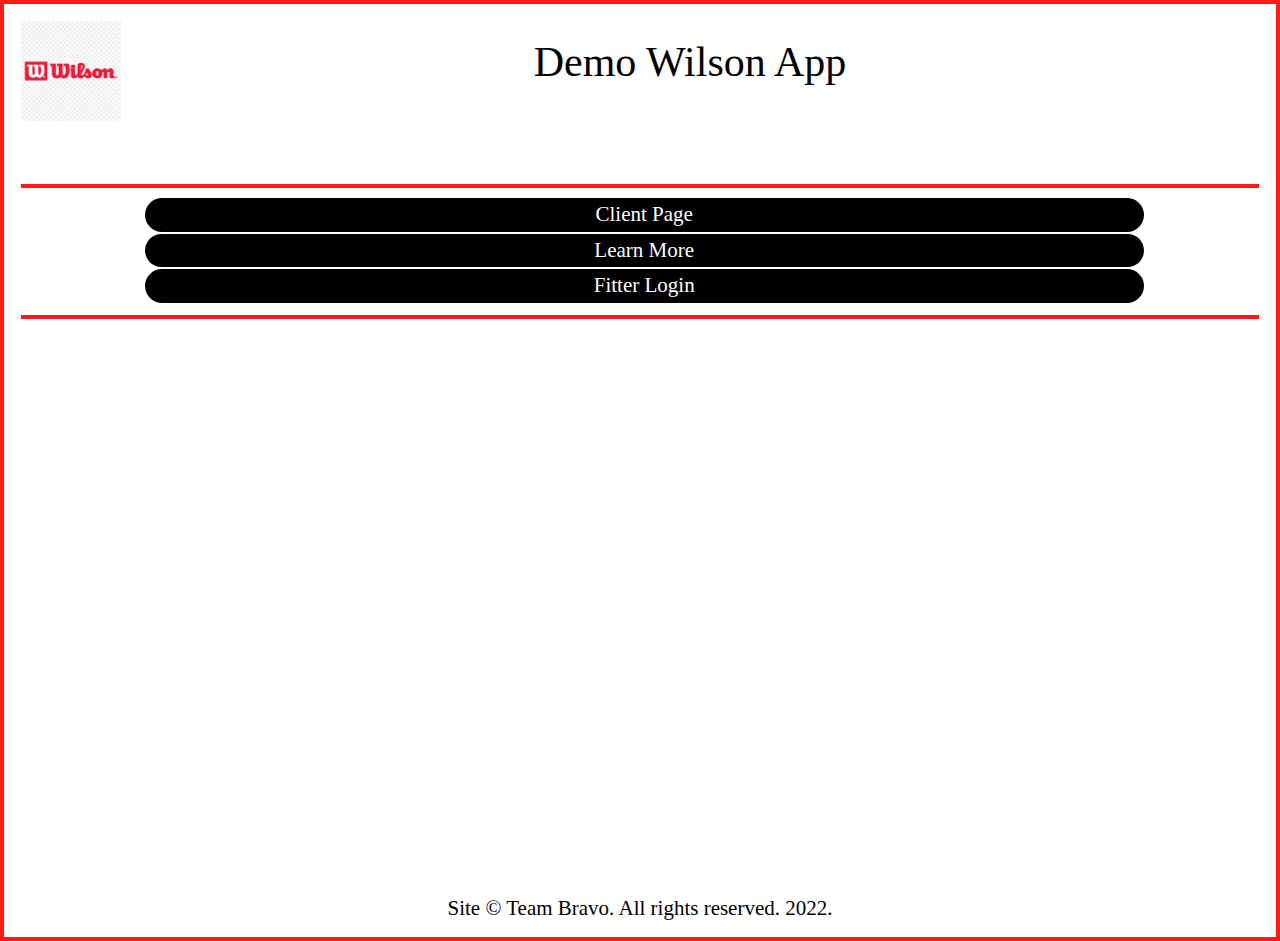
==== index.html @ 94ce427a "Fix display and JSON session storage. Now at proper output and display. Adjust form elements for bet" ====
<!DOCTYPE html>
<html lang="en" id="home-page">
<head>
  <title>Wilson</title>
  <meta charset="utf-8" />
  <meta name="viewport" content="width=device-width,initial-scale=1.0,shrink-to-fit=no" />
  <link rel="stylesheet" href="/stylesheets/screen.css" />
</head>
<body>
  <header>
    <img src="/img/logo.png" alt="Wilson logo" id="logo">
    <h1 id="Title Page">Demo Wilson App</h1>
  </header>
  <main id="FirstPage">
    <nav>
      <ul>
        <li><a href="/client/index.html">Client Page</a></li>
        <li><a href="#">Learn More</a></li>
        <li><a href="/fitter/index.html">Fitter Login</a></li>
      </ul>
    </nav>
  </main>
  <footer>
    <p>Site © Team Bravo. All rights reserved. 2022.</p>
  </footer>
</body>
</html>
---- stylesheets/screen.css ----
/* http://meyerweb.com/eric/tools/css/reset/
   v2.0 | 20110126
   License: none (public domain)
*/
/* stylelint-disable */
a,abbr,acronym,address,applet,article,aside,audio,b,big,blockquote,body,canvas,caption,center,cite,code,dd,del,details,dfn,div,dl,dt,em,embed,fieldset,figcaption,figure,footer,form,h1,h2,h3,h4,h5,h6,header,hgroup,html,i,iframe,img,ins,kbd,label,legend,li,mark,menu,nav,object,ol,output,p,pre,q,ruby,s,samp,section,small,span,strike,strong,sub,summary,sup,table,tbody,td,tfoot,th,thead,time,tr,tt,u,ul,var,video{margin:0;padding:0;border:0;font:inherit;vertical-align:baseline}article,aside,details,figcaption,figure,footer,header,hgroup,main,menu,nav,section{display:block}html{line-height:1}body{line-height:inherit}ol,ul{list-style:none}blockquote,q{quotes:none}blockquote:after,blockquote:before,q:after,q:before{content:'';content:none}table{border-collapse:collapse;border-spacing:0}
/* stylelint-enable */

html{
  font-family: Times, Georgia;
  font-size: 1.313em; /* 21px / 16px = 1.313em */
  line-height: 1.19047619em; /* 25px / 21px = 1.19047619em */
  padding: 0.79365079333em; /* 1 / 3 line-height */
  border: #ff1919 solid 0.2em;
}

header{
  width: 100%;
  min-height: 30px;
  padding-bottom: 3em;
  border-bottom: #ff1919 solid 0.2em;
}

header > img {
  float: left;
  width: 100px;
  height: 100px;
  background: #555;
}

header > h1 {
  text-align: center;
  font-size: 2em;
  position: relative;
  top: 0.7em;
  white-space: break-spaces;
}

nav{
  margin-top: 0.5em;
  width: 100%;
  display: flex;
  justify-content: center;
  margin-bottom: 0.5em;
  padding-bottom: 0.5em;
  border-bottom: #ff1919 solid 0.2em;
}

nav ul{
  width: 80%;
  text-align: center;
}

nav li{
  background-color: black;
  width: 100%;
  padding: 0 0.4em;
  transition: 0.3s;
  margin-bottom: 0.1em;
  padding: 0.2em;
  border-radius: 1em;
}

nav li a{
  display: block;
  text-decoration: none;
  color: white;
}

nav li:hover{
  background-color: red;
}

h2{
  border-top: outset 0.1em;
  padding-top: 0.4em;
  padding-bottom: 0.4em;
  font-weight: bold;
  margin-top: 1em;
}

textarea, select {
  max-width: 100%;
  margin-bottom: 1em;
}

.display ul{
  display: none;
  border: solid black 0.2em;
  max-width: 300px;
  margin: auto;
  text-decoration: none;
}

.display li{
  padding: 10px;
  word-break: break-all;
}

.dataTitle{
  background-color: lightgray;
  font-weight: bold;
}
.userData {
  text-indent: 1em;
}

.display h3 {
  max-width: 300px;
  margin: auto;
  display: block;
  color: white;
  font-weight: bold;
  text-align: center;
  padding: 0.5em;
  background-color: red;
  margin-bottom: 0.5em;
}

.display span{
  max-width: 300px;
  margin: auto;
  color: white;
  font-weight: bold;
  font-size: 120%;
  position: relative;
  bottom: 1.7em;
  right: 1.5em;
  float: right;
}

.display h3:hover{
  cursor: pointer;
}

.clientForm fieldset{
  display: none;
}

body{
  min-height: 100vh;
  display: flex;
  flex-direction: column;
}

footer{
  margin-top: auto;
  bottom: 0;
  text-align: center;
}
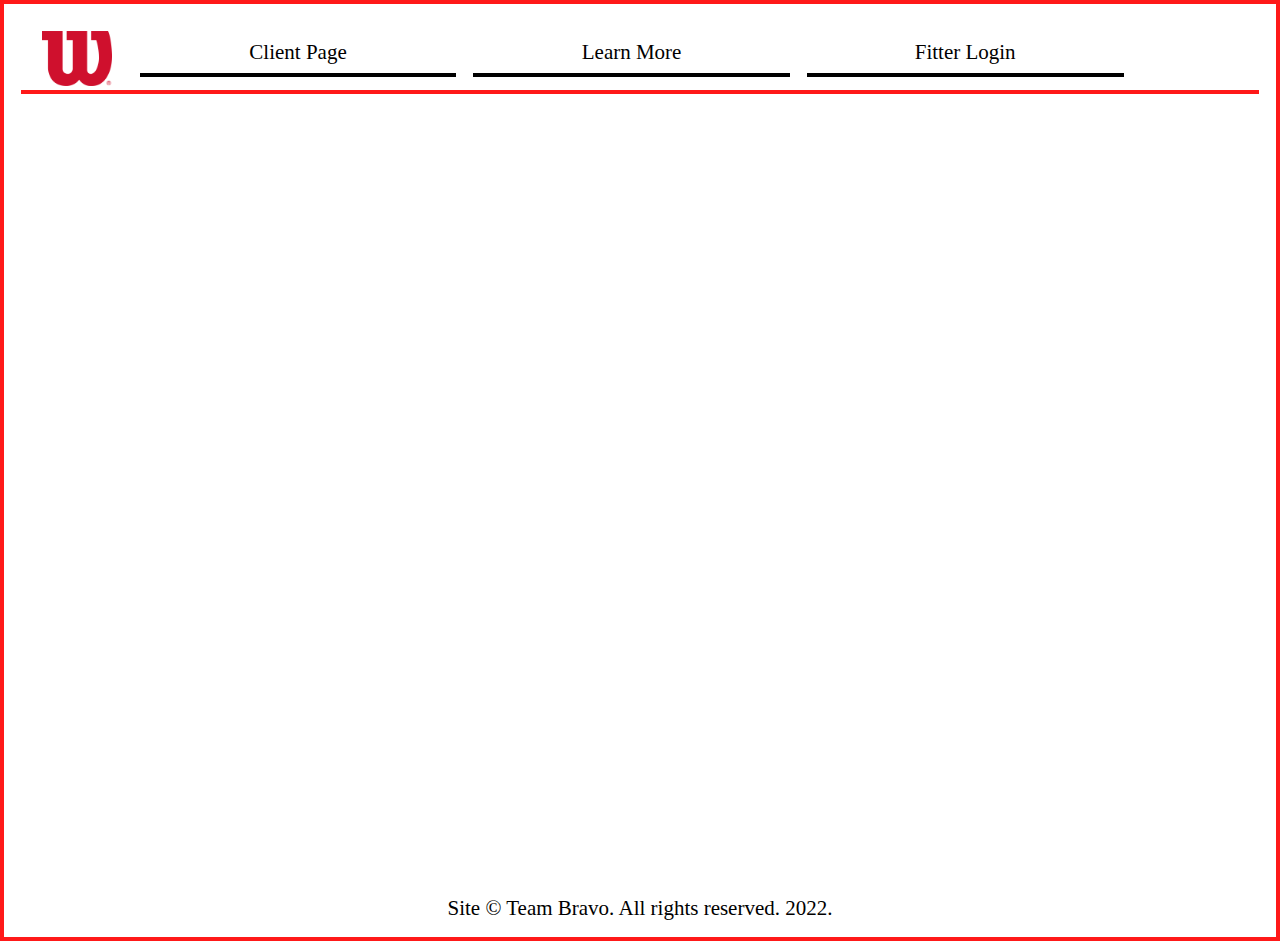
==== commit 99943e11: "Responsive design and backend replication working for desktop and mobile. Change some styling and ad" ====
--- a/index.html
+++ b/index.html
@@ -1,7 +1,8 @@
 <!DOCTYPE html>
 <html lang="en" id="home-page">
 <head>
-  <title>Wilson</title>
+  <title>Wilson Demo</title>
+  <link rel="icon" type="image/x-icon" href="/img/logo.png">
   <meta charset="utf-8" />
   <meta name="viewport" content="width=device-width,initial-scale=1.0,shrink-to-fit=no" />
   <link rel="stylesheet" href="/stylesheets/screen.css" />
@@ -14,6 +15,7 @@
   <main id="FirstPage">
     <nav>
       <ul>
+        <img src="../img/logo.png" alt="Wilson logo" id="logoNav">
         <li><a href="/client/index.html">Client Page</a></li>
         <li><a href="#">Learn More</a></li>
         <li><a href="/fitter/index.html">Fitter Login</a></li>
--- a/stylesheets/screen.css
+++ b/stylesheets/screen.css
@@ -81,6 +81,7 @@
 
 textarea, select {
   max-width: 100%;
+  width: 300px;
   margin-bottom: 1em;
 }
 
@@ -134,6 +135,7 @@
 }
 
 .clientForm fieldset{
+  margin-top: 0.5em;
   display: none;
 }
 
@@ -148,3 +150,124 @@
   bottom: 0;
   text-align: center;
 }
+
+
+@media only screen and (min-width: 1280px){
+  header {
+    position: absolute;
+    border-bottom: none;
+    left: -999em;
+  }
+  header h1 {
+    display: none;
+  }
+  header img {
+    display: none;
+  }
+  #client-page main{
+    background-image: url('../img/background2.jpg');
+    background-position: center;
+    background-repeat: no-repeat;
+    background-size: cover;
+    position: relative;
+  }
+  form{
+    padding: 1em;
+    border: black solid 0.2em;
+    width: 400px;
+    align-self: center;
+    background-color: white;
+  }
+
+  nav{
+    margin-top: 0.5em;
+    display: flex;
+    margin-bottom: 0.5em;
+    padding-bottom: 0.5em;
+    border-bottom: #ff1919 solid 0.2em;
+  }
+
+  nav img {
+    display: float;
+    position: absolute;
+    left: 0;
+    margin-left: 2em;
+    width: 70px;
+  }
+
+  nav ul{
+    width: 100%;
+    text-align: center;
+    display: flex;
+    justify-content: center;
+    flex-wrap: nowrap;
+  }
+
+  nav li{
+    background-color: white;
+    width: 300px;
+    transition: 0.3s;
+    margin-bottom: 0.1em;
+    margin-right: 0.8em;
+    padding: 0.4em;
+    border-radius: 0;
+    border-bottom: black solid 0.2em;
+  }
+
+  nav li a{
+    display: block;
+    text-decoration: none;
+    color: black;
+  }
+
+  nav li:hover{
+    background-color: white;
+  }
+
+  #clientPage{
+    display: flex;
+    flex-direction: column;
+  }
+  .display ul{
+    position: absolute;
+    left: -999em;
+    display: none;
+  }
+  form{
+    padding: 1em;
+    border: black solid 0.2em;
+    width: 400px;
+    align-self: center;
+  }
+  table {
+    margin: auto;
+    width: 80%;
+    max-width: 800px;
+  }
+  #displayTableOne, #displayTableTwo, #displayTableNew{
+    display: none;
+    margin-bottom: 1em;
+  }
+  table, th, td {
+    border: 1px solid black;
+    border-collapse: separate;
+  }
+  th, td {
+    padding: 5px;
+    text-align: left;
+  }
+  .display h3 {
+    max-width: 600px;
+  }
+  .display span{
+    right: 38%;
+  }
+  #clientNew{
+    position: relative;
+    left: -0.1em;
+  }
+  #spanNew{
+    right: 38.5%;
+  }
+
+}
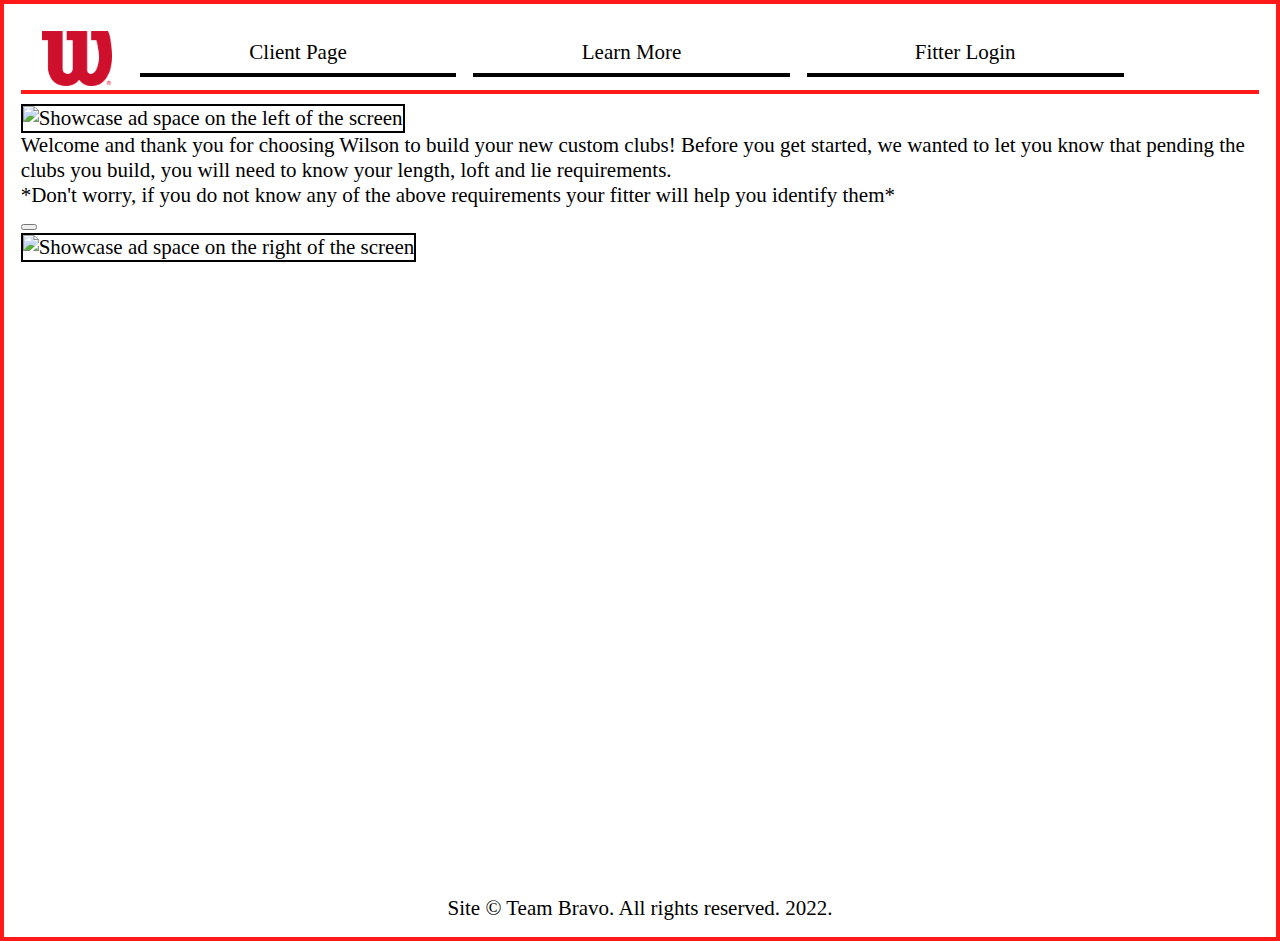
==== commit dc2aef50: "Add contents to home page" ====
--- a/index.html
+++ b/index.html
@@ -2,25 +2,38 @@
 <html lang="en" id="home-page">
 <head>
   <title>Wilson Demo</title>
-  <link rel="icon" type="image/x-icon" href="/img/logo.png">
+  <link rel="icon" type="image/x-icon" href="img/logo.png">
   <meta charset="utf-8" />
   <meta name="viewport" content="width=device-width,initial-scale=1.0,shrink-to-fit=no" />
-  <link rel="stylesheet" href="/stylesheets/screen.css" />
+  <link rel="stylesheet" type="text/css" href="stylesheets/screen.css" />
 </head>
 <body>
   <header>
-    <img src="/img/logo.png" alt="Wilson logo" id="logo">
+    <img src="img/logo.png" alt="Wilson logo" id="logo">
     <h1 id="Title Page">Demo Wilson App</h1>
   </header>
   <main id="FirstPage">
     <nav>
       <ul>
-        <img src="../img/logo.png" alt="Wilson logo" id="logoNav">
-        <li><a href="/client/index.html">Client Page</a></li>
+        <img src="img/logo.png" alt="Wilson logo" id="logoNav">
+        <li><a href="client/index.html">Client Page</a></li>
         <li><a href="#">Learn More</a></li>
-        <li><a href="/fitter/index.html">Fitter Login</a></li>
+        <li><a href="fitter/index.html">Fitter Login</a></li>
       </ul>
     </nav>
+
+    <article id="welcomeSpace">
+      <img style="border: solid black 0.1em;" alt="Showcase ad space on the left of the screen">
+      <article id="welcomeContent">
+        <p>
+          Welcome and thank you for choosing Wilson to build your new custom clubs!
+          Before you get started, we wanted to let you know that pending the clubs you build, you will need to know your length, loft and lie requirements.
+        </p>
+        <h6>*Don't worry, if you do not know any of the above requirements your fitter will help you identify them*</h6>
+        <button id="getStarted" type="Submit" name="Get Started!"></button>
+      </article>
+      <img style="border: solid black 0.1em;" alt="Showcase ad space on the right of the screen">
+    </article>
   </main>
   <footer>
     <p>Site © Team Bravo. All rights reserved. 2022.</p>
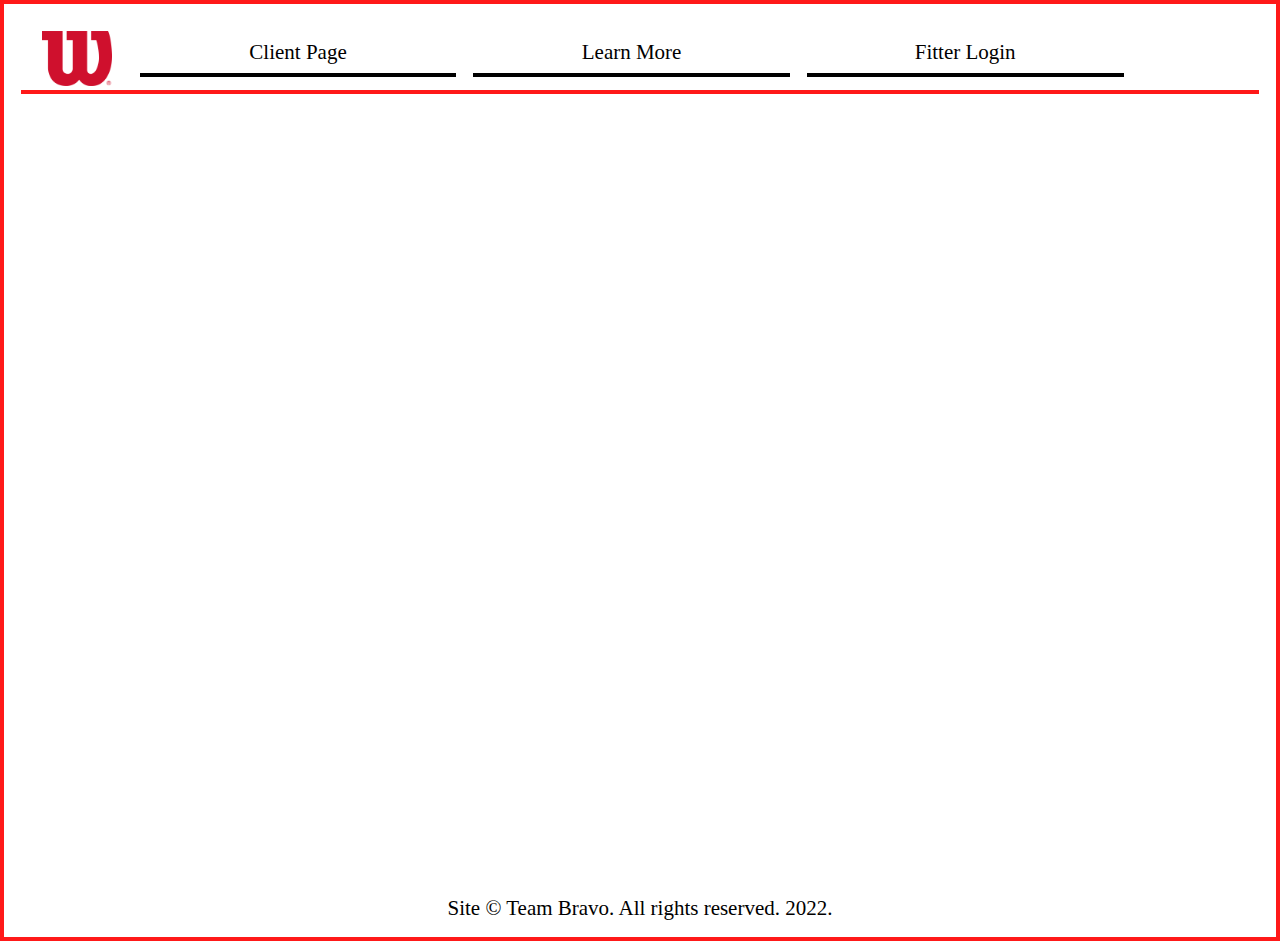
==== commit 7457a912: "Final styling before demo showcase" ====
--- a/index.html
+++ b/index.html
@@ -21,19 +21,6 @@
         <li><a href="fitter/index.html">Fitter Login</a></li>
       </ul>
     </nav>
-
-    <article id="welcomeSpace">
-      <img style="border: solid black 0.1em;" alt="Showcase ad space on the left of the screen">
-      <article id="welcomeContent">
-        <p>
-          Welcome and thank you for choosing Wilson to build your new custom clubs!
-          Before you get started, we wanted to let you know that pending the clubs you build, you will need to know your length, loft and lie requirements.
-        </p>
-        <h6>*Don't worry, if you do not know any of the above requirements your fitter will help you identify them*</h6>
-        <button id="getStarted" type="Submit" name="Get Started!"></button>
-      </article>
-      <img style="border: solid black 0.1em;" alt="Showcase ad space on the right of the screen">
-    </article>
   </main>
   <footer>
     <p>Site © Team Bravo. All rights reserved. 2022.</p>
--- a/stylesheets/screen.css
+++ b/stylesheets/screen.css
@@ -21,14 +21,18 @@
   border-bottom: #ff1919 solid 0.2em;
 }
 
-header > img {
+header img {
   float: left;
   width: 100px;
   height: 100px;
-  background: #555;
-}
-
-header > h1 {
+  background: white;
+}
+
+nav img{
+  display: none;
+}
+
+header h1 {
   text-align: center;
   font-size: 2em;
   position: relative;
@@ -69,6 +73,14 @@
 
 nav li:hover{
   background-color: red;
+}
+
+.help {
+  display: none;
+}
+.clientForm span {
+  color: red;
+  font-size: 1em;
 }
 
 h2{
@@ -145,14 +157,29 @@
   flex-direction: column;
 }
 
+#submit{
+  background: #0066A2;
+  color: white;
+  border-style: outset;
+  border-color: #0066A2;
+  margin-top: 1em;
+  margin-left: 9em;
+  text-align: center;
+  height: 50px;
+  width: 150px;
+  text-shadow: none;
+}
+#submit:hover{
+  cursor: pointer;
+}
+
 footer{
   margin-top: auto;
   bottom: 0;
   text-align: center;
 }
 
-
-@media only screen and (min-width: 1280px){
+@media only screen and (min-width: 810px){
   header {
     position: absolute;
     border-bottom: none;
@@ -188,11 +215,10 @@
   }
 
   nav img {
-    display: float;
-    position: absolute;
-    left: 0;
-    margin-left: 2em;
-    width: 70px;
+    display: block;
+    margin-left: 0.5em;
+    margin-right: 0.5em;
+    width: 50px;
   }
 
   nav ul{
@@ -271,3 +297,14 @@
   }
 
 }
+
+@media only screen and (min-width: 1280px){
+  nav img {
+    display: float;
+    position: absolute;
+    left: 0;
+    margin-left: 2em;
+    width: 70px;
+  }
+
+}
